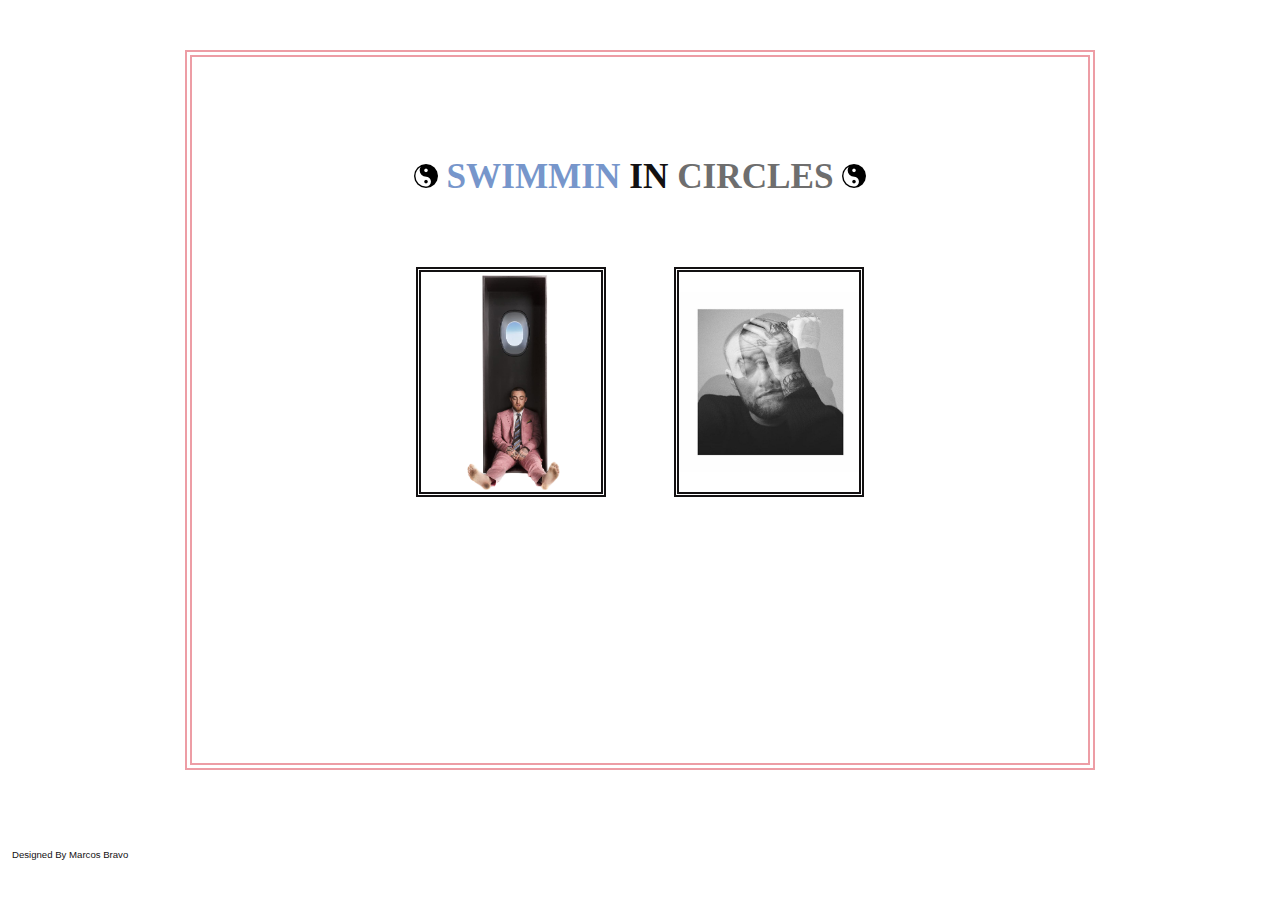
==== index.html @ c6059c77 "STARTED A SWIMMING IN CIRCLES PROJECT" ====
<!DOCTYPE html>
<html lang="en">
<head>
    <meta charset="UTF-8">
    <meta http-equiv="X-UA-Compatible" content="IE=edge">
    <meta name="viewport" content="width=device-width, initial-scale=1.0">
    <title>SwimInCircles</title>
    <link rel="stylesheet" href="styles.css">
    <link rel="apple-touch-icon" sizes="180x180" href="/images/favicons/apple-touch-icon.png">
<link rel="icon" type="image/png" sizes="32x32" href="/images/favicons/favicon-32x32.png">
<link rel="icon" type="image/png" sizes="16x16" href="/images/favicons/favicon-16x16.png">
<link rel="manifest" href="/site.webmanifest">
</head>
<body>
    <div class="main">
        <div class="big_card">
            <a href="about.html"><h1><img src="images/yin-yang.png" alt="a yin-yang symbol">
                <span class="swim">SWIMMIN</span> 
                IN 
                <span class="circle">CIRCLES</span>
                <img src="images/yin-yang.png" alt="a yin-yang symbol">
            </h1></a>
            <div class="card_sect">
                <div class="card swimming">
                
                </div>
                <div class="card circles">
                    
                </div>
            </div>
        </div>
    </div>
    <div class="footer">
        <p>Designed By Marcos Bravo</p>
    </div>
</body>
</html>
---- styles.css ----
* {
    margin: 0;
    padding: 0;
    color: #131112;
}

a {
 text-decoration: none;
}

.main {
    margin-top: 50px;
    display: flex;
    justify-content: center;
    height: 80vh;
}

.big_card{ 
    border: 7px double #ED9DA5;
    width: 70vw;
    display: flex;
    flex-direction: column;
    align-items: center;
}

.big_card h1{
    margin: 100px 0 70px;
    font-size: 2.2rem;
    cursor:pointer;
}

.hero_sect {
    display: flex;
    flex-direction: column;
    justify-content: flex-start;
    width: 32vw;
    margin-left: 70px;
}

.big_card h2{
    margin-bottom: 10px;
    color: #7B435B;
    align-self: flex-start;
}

.excerpt {
    font-family: sans-serif;
}

.circle {
    transition: .4s;
    color: #6E6E6E;
}

.circle:hover {
    transition: .4s;
    color: #ED9DA5;
}

.swim {
    color: #7796CB;
    transition: .4s;
}

.swim:hover {
    transition: .4s;
    color: #ED9DA5;
}

.card {
    border: 5px double #131112;
    width: 180px;
    height: 220px;
    cursor: pointer;
    transition: .4s;
}

.card:hover {
    transition: .3s;
    transform: scale(1.1);
    border-color: #7B435B;
    box-shadow: 0px 0px 11px 1px rgba(123,67,91,0.75);
}

.swimming{
    background-image: url(/images/Swimming_Mac.png);
    background-size: contain;
    background-repeat: no-repeat;
    background-position: center;
}

.circles{
    background-image: url(/images/Circles_Mac.jpg);
    background-size: contain;
    background-repeat: no-repeat;
    background-position: center;
}

.card_sect {
    display: flex;
    justify-content: space-between;
    width: 50%;
    height: 30%;
}

.footer {
    margin-left: 12px;
    height: 10vh;
    display: flex;
    align-items: flex-end;
    font-family: sans-serif;
    font-size: .6rem;
}
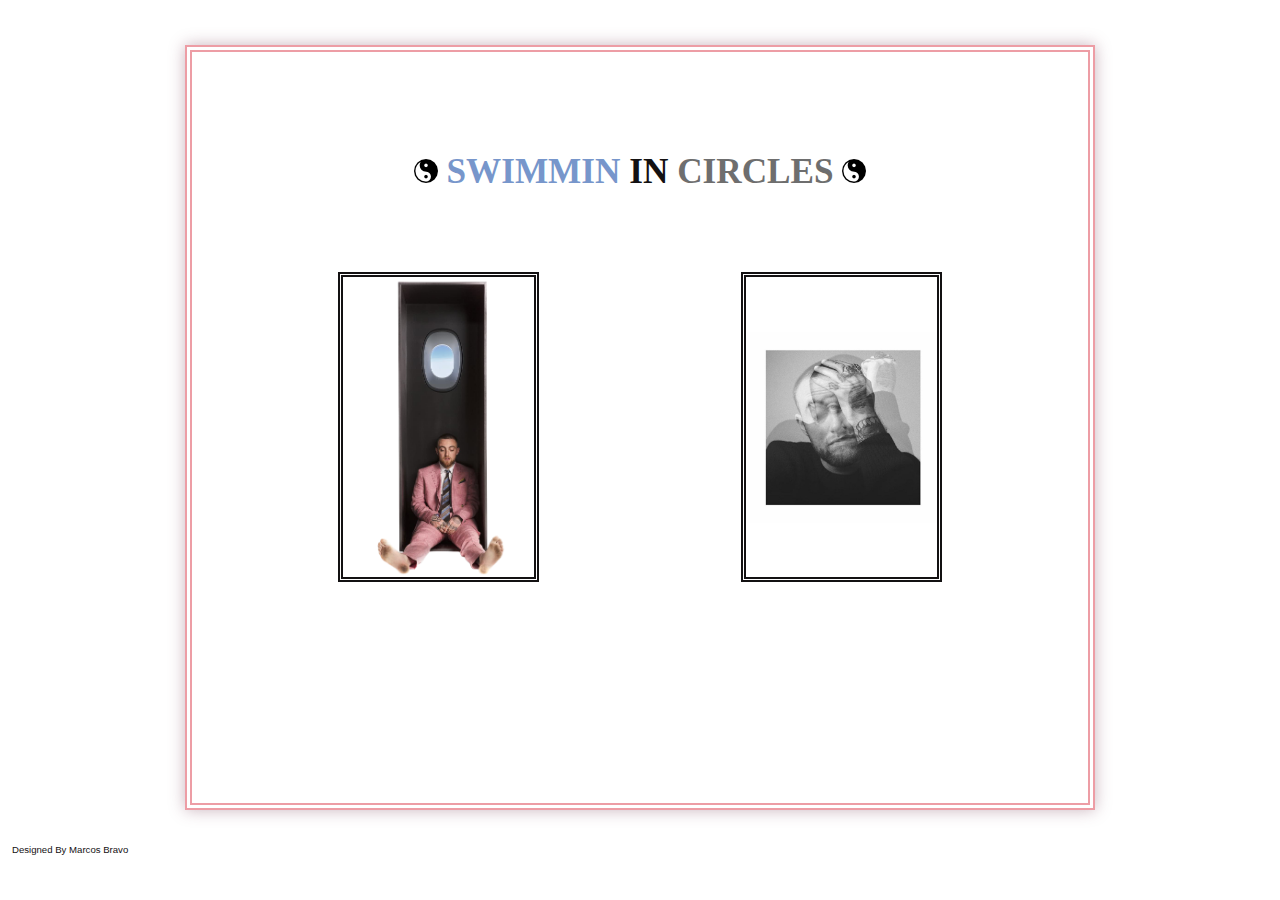
==== commit f868f8e7: "RESPONSIVNESS" ====
--- a/index.html
+++ b/index.html
@@ -14,18 +14,22 @@
 <body>
     <div class="main">
         <div class="big_card">
-            <a href="about.html"><h1><img src="images/yin-yang.png" alt="a yin-yang symbol">
+            <a href="about.html"><h1><img class="yin-yang" src="images/yin-yang.png" alt="a yin-yang symbol">
                 <span class="swim">SWIMMIN</span> 
                 IN 
                 <span class="circle">CIRCLES</span>
-                <img src="images/yin-yang.png" alt="a yin-yang symbol">
+                <img class="yin-yang" src="images/yin-yang.png" alt="a yin-yang symbol">
             </h1></a>
             <div class="card_sect">
-                <div class="card swimming">
-                
+                <div class="album_link">
+                    <a class="card swimming" href="swimming.html">
+                    
+                    </a>
                 </div>
-                <div class="card circles">
-                    
+                <div class="album_link">
+                    <a class="card circles" href="circles.html"> 
+            
+                    </a>
                 </div>
             </div>
         </div>
--- a/styles.css
+++ b/styles.css
@@ -8,11 +8,19 @@
  text-decoration: none;
 }
 
-.main {
-    margin-top: 50px;
+.album_link {
+    width: 90%;
+    height: 80%;
     display: flex;
     justify-content: center;
-    height: 80vh;
+    margin: 10px;
+}
+
+.main {
+    margin-top: 45px;
+    display: flex;
+    justify-content: center;
+    height: 85vh;
 }
 
 .big_card{ 
@@ -21,6 +29,7 @@
     display: flex;
     flex-direction: column;
     align-items: center;
+    box-shadow: 0px 0px 15px 0px rgba(123,67,91,0.4);
 }
 
 .big_card h1{
@@ -69,8 +78,8 @@
 
 .card {
     border: 5px double #131112;
-    width: 180px;
-    height: 220px;
+    width: 50%;
+    height: 100%;
     cursor: pointer;
     transition: .4s;
 }
@@ -99,13 +108,61 @@
 .card_sect {
     display: flex;
     justify-content: space-between;
-    width: 50%;
-    height: 30%;
+    width: 90%;
+    height: 50%;
+}
+
+
+@media (max-width: 1169px) {
+    .card_sect{
+        flex-direction: column;
+        align-items: center;
+        height: 70%;
+    }
+
+    .hero_sect{
+        width: 60%;
+        font-size: 15px;
+    }
+
+    .card {
+        width: 30%;
+        height: 100%;
+    }
+
+    .big_card h1{
+        margin: 60px 0 40px;
+    }
+}
+@media (max-width: 769px) {
+    .yin-yang {
+        height: 8px;
+    }
+
+    .big_card h1{
+        font-size: .8rem;
+        margin-bottom: 20px;
+    }
+
+    .yin-yang {
+        height: 12px;
+    }
+
+    .card {
+        height: 70%;
+    }
+
+    .hero_sect {
+        width: 90%;
+        font-size: 10px;
+        margin-left: 0;
+    }
+
 }
 
 .footer {
     margin-left: 12px;
-    height: 10vh;
+    height: 5vh;
     display: flex;
     align-items: flex-end;
     font-family: sans-serif;
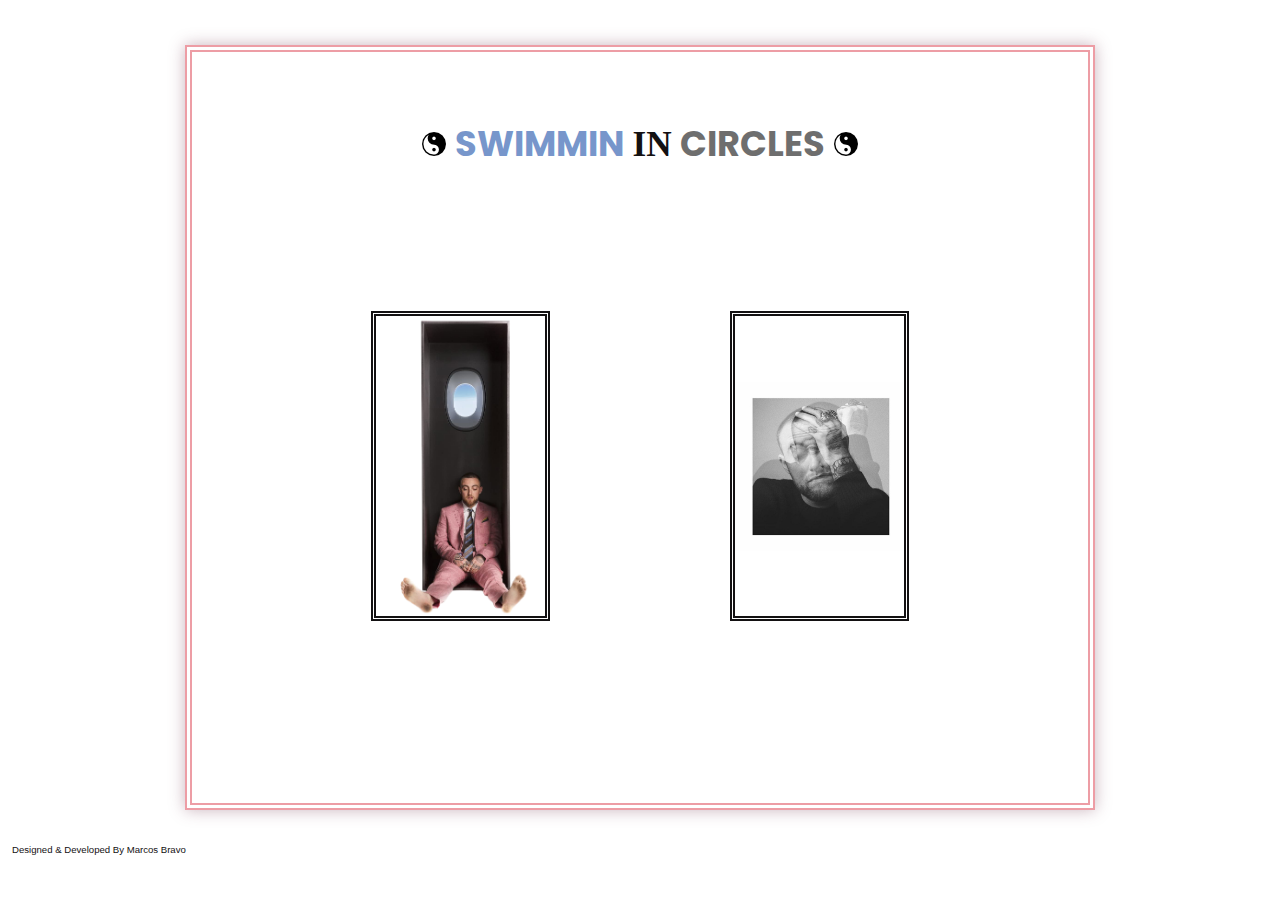
==== commit 77a054fd: "ONE MORE ANIMATION!!" ====
--- a/index.html
+++ b/index.html
@@ -35,7 +35,7 @@
         </div>
     </div>
     <div class="footer">
-        <p>Designed By Marcos Bravo</p>
+        <p>Designed & Developed By Marcos Bravo</p>
     </div>
 </body>
 </html>--- a/styles.css
+++ b/styles.css
@@ -1,3 +1,5 @@
+@import url('https://fonts.googleapis.com/css2?family=Poppins:wght@200;400&display=swap');
+
 * {
     margin: 0;
     padding: 0;
@@ -30,35 +32,59 @@
     flex-direction: column;
     align-items: center;
     box-shadow: 0px 0px 15px 0px rgba(123,67,91,0.4);
+    animation: fade-in-load 1.5s;
+}
+
+@keyframes fade-in-load {
+    0%{
+        opacity: 0;
+    }
+
+    100%{
+        opacity: 100%;
+    }
 }
 
 .big_card h1{
-    margin: 100px 0 70px;
+    margin: 65px 0 30%;
     font-size: 2.2rem;
     cursor:pointer;
+    animation: drop-in-load 1.7s;
 }
 
 .hero_sect {
     display: flex;
     flex-direction: column;
-    justify-content: flex-start;
+    justify-content: center;  
+    align-items: center;
     width: 32vw;
-    margin-left: 70px;
+    height: 60vh;
+    animation: drop-in-load 1.9s;
 }
 
 .big_card h2{
     margin-bottom: 10px;
-    color: #7B435B;
-    align-self: flex-start;
-}
+    color: #131112;
+    font-family: 'Poppins', serif;
+}
+
+.name {
+    color: #ED9DA5;
+}
+
 
 .excerpt {
     font-family: sans-serif;
-}
+    width: 80%;
+    height: 100%;
+}
+
+
 
 .circle {
     transition: .4s;
     color: #6E6E6E;
+    font-family: 'Poppins', serif;
 }
 
 .circle:hover {
@@ -69,6 +95,7 @@
 .swim {
     color: #7796CB;
     transition: .4s;
+    font-family: 'Poppins', serif;
 }
 
 .swim:hover {
@@ -82,6 +109,19 @@
     height: 100%;
     cursor: pointer;
     transition: .4s;
+    animation: drop-in-load 1.7s;
+}
+
+@keyframes drop-in-load{
+    0%{
+        opacity: 0;
+        transform: translateY(-25%);
+    }
+
+    100%{
+        opacity: 100%;
+        transform: translateY(0);
+    }
 }
 
 .card:hover {
@@ -108,10 +148,33 @@
 .card_sect {
     display: flex;
     justify-content: space-between;
-    width: 90%;
+    width: 80%;
     height: 50%;
 }
 
+.rating {
+    margin-bottom: 10px;
+    border-bottom: 1px solid #131112;
+}
+
+.pink {
+    color: #ED9DA5;
+}
+
+.grey {
+    color: #6E6E6E;
+}
+
+.blue {
+    color: #7796CB;
+}
+
+.review {
+    width: 80%;
+    line-height: 1.4rem;
+    font-family: 'Poppins', sans-serif;
+    animation: drop-in-load 1.8s;
+}
 
 @media (max-width: 1169px) {
     .card_sect{
@@ -121,41 +184,56 @@
     }
 
     .hero_sect{
-        width: 60%;
+        width: 70%;
         font-size: 15px;
     }
 
     .card {
         width: 30%;
-        height: 100%;
-    }
-
+        height: 80%;
+    }
+
+    .big_card {
+        width: 75vw;
+    }
+    
     .big_card h1{
         margin: 60px 0 40px;
     }
 }
-@media (max-width: 769px) {
+@media (max-width: 767px) {
     .yin-yang {
-        height: 8px;
+        height: 12px;
+    }
+
+    .big_card {
+        width: 80vw;
     }
 
     .big_card h1{
         font-size: .8rem;
-        margin-bottom: 20px;
-    }
-
-    .yin-yang {
-        height: 12px;
-    }
+        margin-bottom: 52px;
+    }
+
 
     .card {
-        height: 70%;
+        width: 50%;
+        height: 65%;
     }
 
     .hero_sect {
-        width: 90%;
+        width: 95%;
         font-size: 10px;
         margin-left: 0;
+    }
+
+    .rating h2 {
+        font-size: 1rem;
+    }
+
+    .content {
+        font-size: .5rem;
+        line-height: .8rem;
     }
 
 }
@@ -167,4 +245,17 @@
     align-items: flex-end;
     font-family: sans-serif;
     font-size: .6rem;
+    animation: side-fade-in 1.9s;
+}
+
+@keyframes side-fade-in {
+    0%{
+        opacity: 0;
+        transform: translateX(-1%);
+    }
+
+    100%{
+        opacity: 100%;
+        transform: translateX(0);
+    }
 }